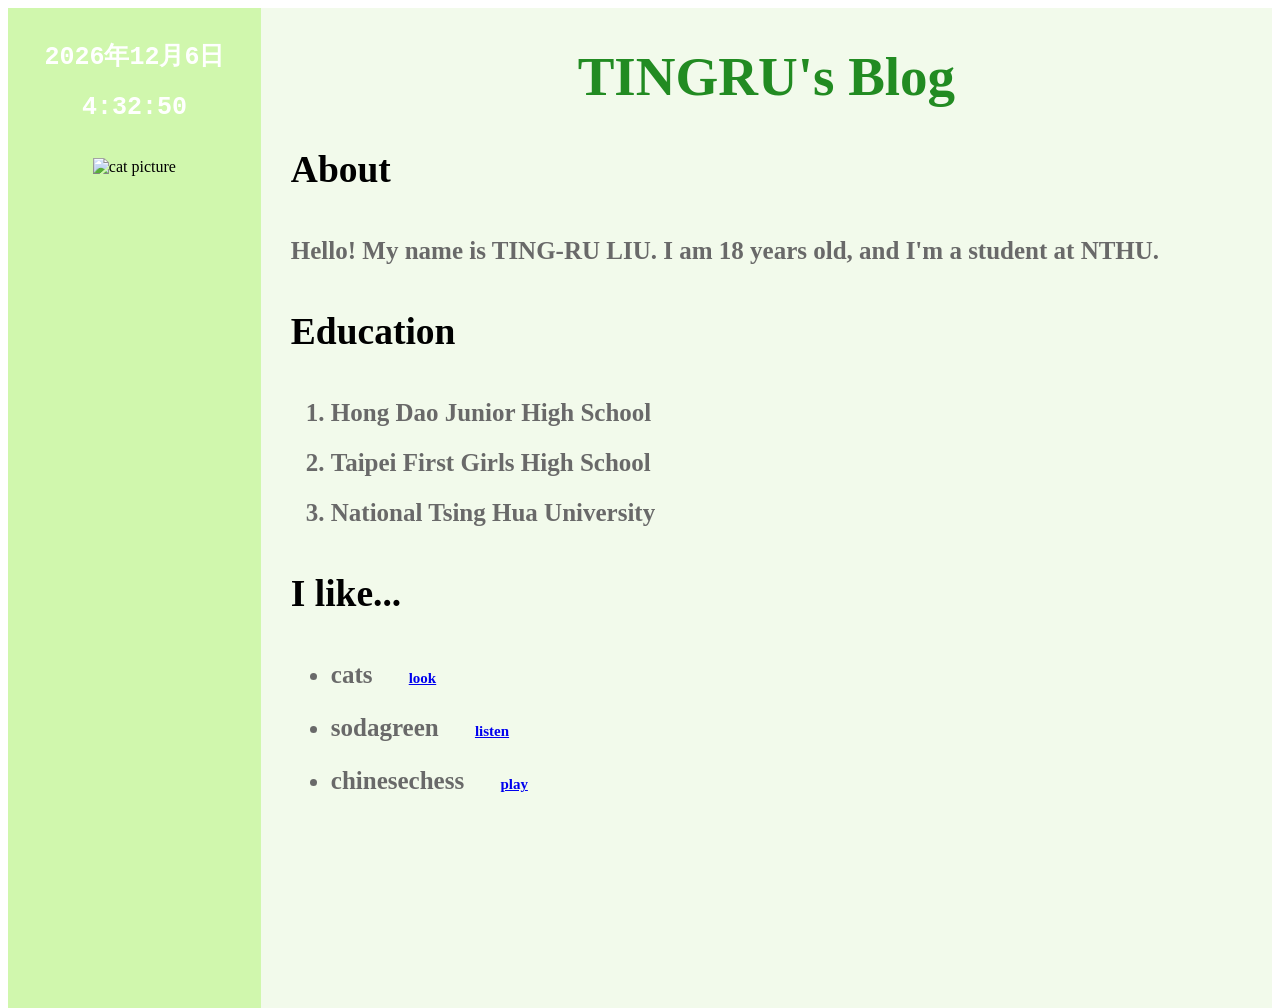
==== index.html @ c123bbb2 "Update index.html" ====
<!DOCTYPE html>
<html>
  <head>
    <meta charset="utf-8">
    <title>柳廷儒</title>
    <style type="text/css">
      h1{
        text-align:center;
        color:#228B22;
        font-size:55px;
        font-weight:bold;
        font-family:Arial Black;
      }
      h2{
        color:#000000;
      	font-weight:bold;
        font-family:Georgia;
      }
      a{
        padding-left:30px;
        font-size:15px;
      }
	  #Sidebar{
        width:20%;
        height:1000px;
        float:left;
        background-color:#d0f7ad;
      }
	  #body{
        width:80%;
        height:1000px;
        float:left;
        background-color:#f2faeb;
      }
      .p-1{
        text-align:center;
        line-height:50px;
        font-size:25px;
        color:#FFFFFF;
        font-weight:bold;
        font-family:monospace;
      }
      .p-2{
      	padding-left:30px;
        text-align:left;
        line-height:50px;
        font-size:25px;
        color:#696969;
        font-weight:bold;
        font-family:MS Sans Serif;
      }
	</style>
    <script>
function startTime() {
  var today = new Date();
  var y = today.getFullYear();
  var mon = today.getMonth()+1;
  var d = today.getDate();
  var h = today.getHours();
  var m = today.getMinutes();
  var s = today.getSeconds();
  m = checkTime(m);
  s = checkTime(s);
  document.getElementById('txt').innerHTML = 
  y + "年" + mon + "月" + d + "日\n" + h + ":" + m + ":" + s;
  var t = setTimeout(startTime, 500);
}
function checkTime(i) {
  if (i < 10) {i = "0" + i};
  return i;
}
	</script>
  </head>
  <body>
    <div id="Sidebar">
      <div class="p-1">
        <body onload="startTime()">
          <p id="txt"></p>
        </body>
      </div>
      <div align=center><img src="https://encrypted-tbn0.gstatic.com/images?q=tbn:ANd9GcQdXNTysV4wzNzi34bEtCqH1Tfgrp_L8qv3Zrkq1yc0Tn0fTToTrw&s" weight=120px height=120px title="cute cat" alt="cat picture">
      </div>
    </div>
    <div id="body">
      <h1>TINGRU's Blog</h1>
      <div class="p-2">
        <h2>About</h2>
        <p>Hello! My name is TING-RU LIU. I am 18 years old, and I'm a student at NTHU.</p>
        <h2>Education</h2>
        <ol>
  	      <li>Hong Dao Junior High School</li>
          <li>Taipei First Girls High School</li>
          <li>National Tsing Hua University</li>
	    </ol>
        <h2>I like...</h2>
        <ul>
  		  <li>cats <a href="https://www.google.com/search?q=cat&sxsrf=ACYBGNSUFLA1Q3crXkQWLxXrc7J0XcZl3g:1578599132836&source=lnms&tbm=isch&sa=X&ved=2ahUKEwj3sLiEpPfmAhXRG6YKHfUaCrcQ_AUoAXoECBIQAw&biw=1280&bih=578">look</a></li>
  	      <li>sodagreen <a href="https://www.youtube.com/watch?v=2cCligRwFoI">listen</a></li>
  		  <li>chinesechess <a href="https://www.i-gamer.net/play/633.html">play</a></li>
	    </ul>
      </div>
    </div>
  </body>
</html>
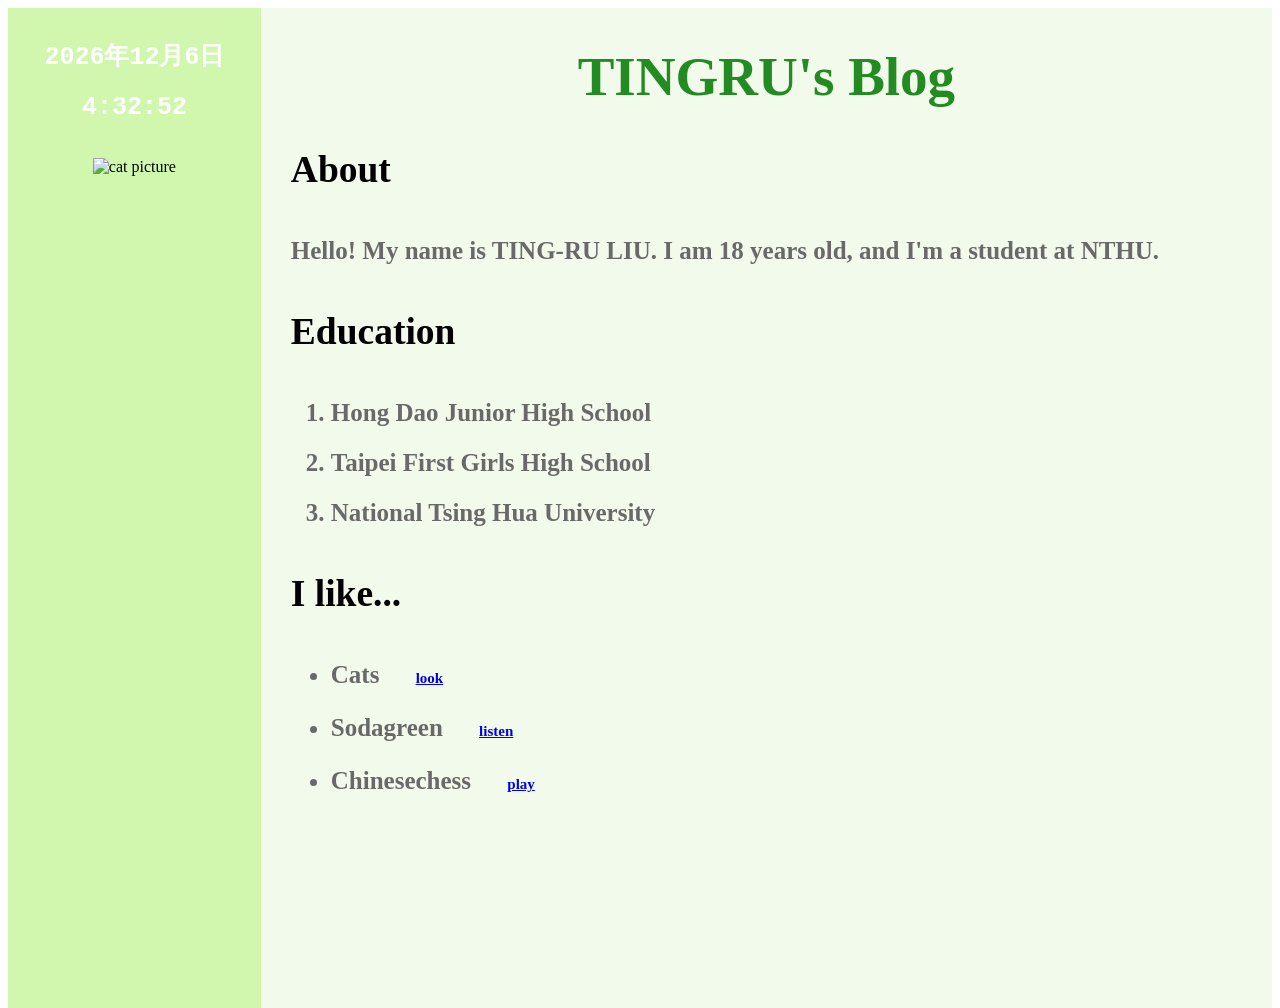
==== commit 4d9747f0: "Update index.html" ====
--- a/index.html
+++ b/index.html
@@ -94,9 +94,9 @@
 	    </ol>
         <h2>I like...</h2>
         <ul>
-  		  <li>cats <a href="https://www.google.com/search?q=cat&sxsrf=ACYBGNSUFLA1Q3crXkQWLxXrc7J0XcZl3g:1578599132836&source=lnms&tbm=isch&sa=X&ved=2ahUKEwj3sLiEpPfmAhXRG6YKHfUaCrcQ_AUoAXoECBIQAw&biw=1280&bih=578">look</a></li>
-  	      <li>sodagreen <a href="https://www.youtube.com/watch?v=2cCligRwFoI">listen</a></li>
-  		  <li>chinesechess <a href="https://www.i-gamer.net/play/633.html">play</a></li>
+  		  <li>Cats <a href="https://www.google.com/search?q=cat&sxsrf=ACYBGNSUFLA1Q3crXkQWLxXrc7J0XcZl3g:1578599132836&source=lnms&tbm=isch&sa=X&ved=2ahUKEwj3sLiEpPfmAhXRG6YKHfUaCrcQ_AUoAXoECBIQAw&biw=1280&bih=578">look</a></li>
+  	      <li>Sodagreen <a href="https://www.youtube.com/watch?v=2cCligRwFoI">listen</a></li>
+  		  <li>Chinesechess <a href="https://www.i-gamer.net/play/633.html">play</a></li>
 	    </ul>
       </div>
     </div>
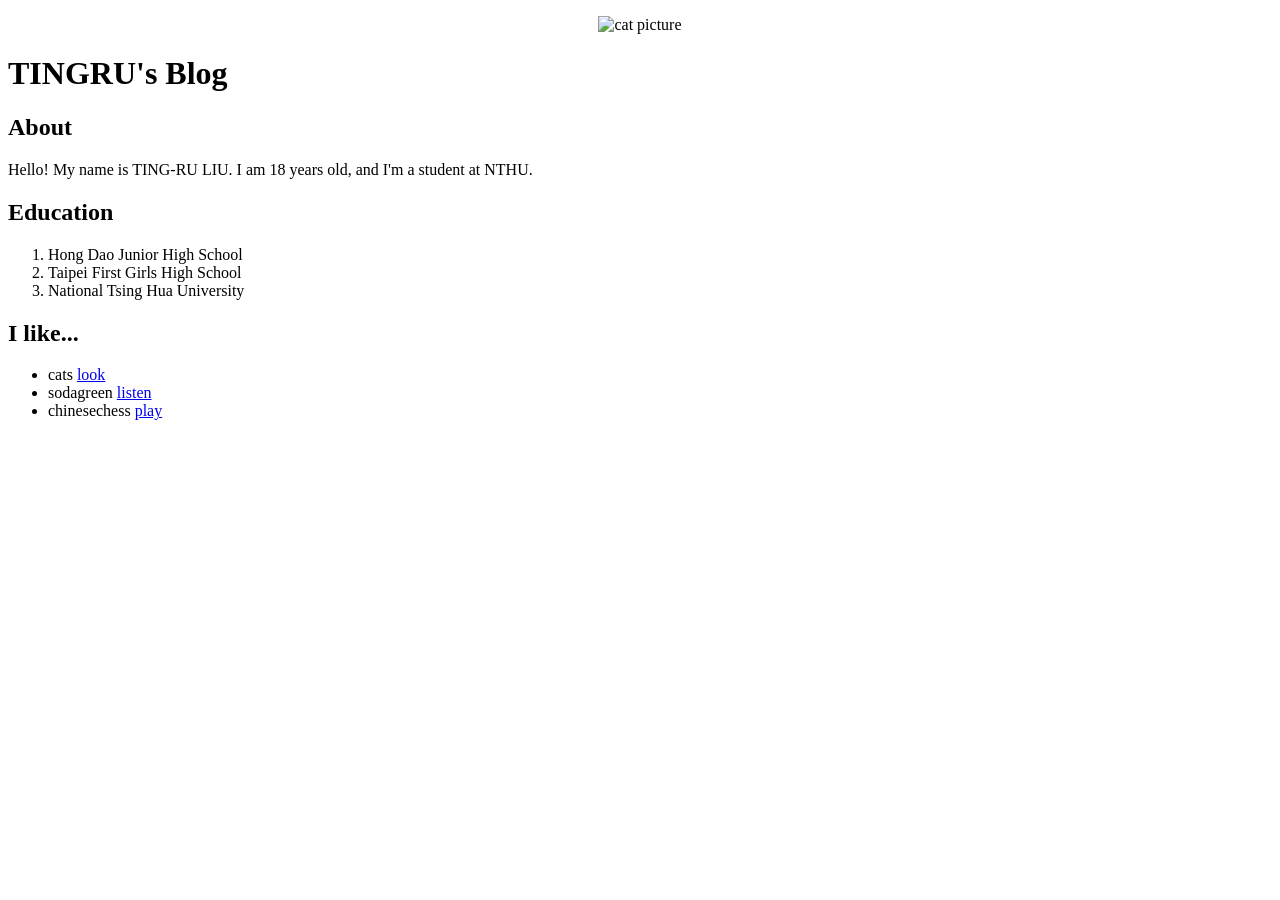
==== commit fdd6ca64: "Update index.html" ====
--- a/index.html
+++ b/index.html
@@ -3,73 +3,6 @@
   <head>
     <meta charset="utf-8">
     <title>柳廷儒</title>
-    <style type="text/css">
-      h1{
-        text-align:center;
-        color:#228B22;
-        font-size:55px;
-        font-weight:bold;
-        font-family:Arial Black;
-      }
-      h2{
-        color:#000000;
-      	font-weight:bold;
-        font-family:Georgia;
-      }
-      a{
-        padding-left:30px;
-        font-size:15px;
-      }
-	  #Sidebar{
-        width:20%;
-        height:1000px;
-        float:left;
-        background-color:#d0f7ad;
-      }
-	  #body{
-        width:80%;
-        height:1000px;
-        float:left;
-        background-color:#f2faeb;
-      }
-      .p-1{
-        text-align:center;
-        line-height:50px;
-        font-size:25px;
-        color:#FFFFFF;
-        font-weight:bold;
-        font-family:monospace;
-      }
-      .p-2{
-      	padding-left:30px;
-        text-align:left;
-        line-height:50px;
-        font-size:25px;
-        color:#696969;
-        font-weight:bold;
-        font-family:MS Sans Serif;
-      }
-	</style>
-    <script>
-function startTime() {
-  var today = new Date();
-  var y = today.getFullYear();
-  var mon = today.getMonth()+1;
-  var d = today.getDate();
-  var h = today.getHours();
-  var m = today.getMinutes();
-  var s = today.getSeconds();
-  m = checkTime(m);
-  s = checkTime(s);
-  document.getElementById('txt').innerHTML = 
-  y + "年" + mon + "月" + d + "日\n" + h + ":" + m + ":" + s;
-  var t = setTimeout(startTime, 500);
-}
-function checkTime(i) {
-  if (i < 10) {i = "0" + i};
-  return i;
-}
-	</script>
   </head>
   <body>
     <div id="Sidebar">
@@ -94,9 +27,9 @@
 	    </ol>
         <h2>I like...</h2>
         <ul>
-  		  <li>Cats <a href="https://www.google.com/search?q=cat&sxsrf=ACYBGNSUFLA1Q3crXkQWLxXrc7J0XcZl3g:1578599132836&source=lnms&tbm=isch&sa=X&ved=2ahUKEwj3sLiEpPfmAhXRG6YKHfUaCrcQ_AUoAXoECBIQAw&biw=1280&bih=578">look</a></li>
-  	      <li>Sodagreen <a href="https://www.youtube.com/watch?v=2cCligRwFoI">listen</a></li>
-  		  <li>Chinesechess <a href="https://www.i-gamer.net/play/633.html">play</a></li>
+  		  <li>cats <a href="https://www.google.com/search?q=cat&sxsrf=ACYBGNSUFLA1Q3crXkQWLxXrc7J0XcZl3g:1578599132836&source=lnms&tbm=isch&sa=X&ved=2ahUKEwj3sLiEpPfmAhXRG6YKHfUaCrcQ_AUoAXoECBIQAw&biw=1280&bih=578">look</a></li>
+  	      <li>sodagreen <a href="https://www.youtube.com/watch?v=2cCligRwFoI">listen</a></li>
+  		  <li>chinesechess <a href="https://www.i-gamer.net/play/633.html">play</a></li>
 	    </ul>
       </div>
     </div>
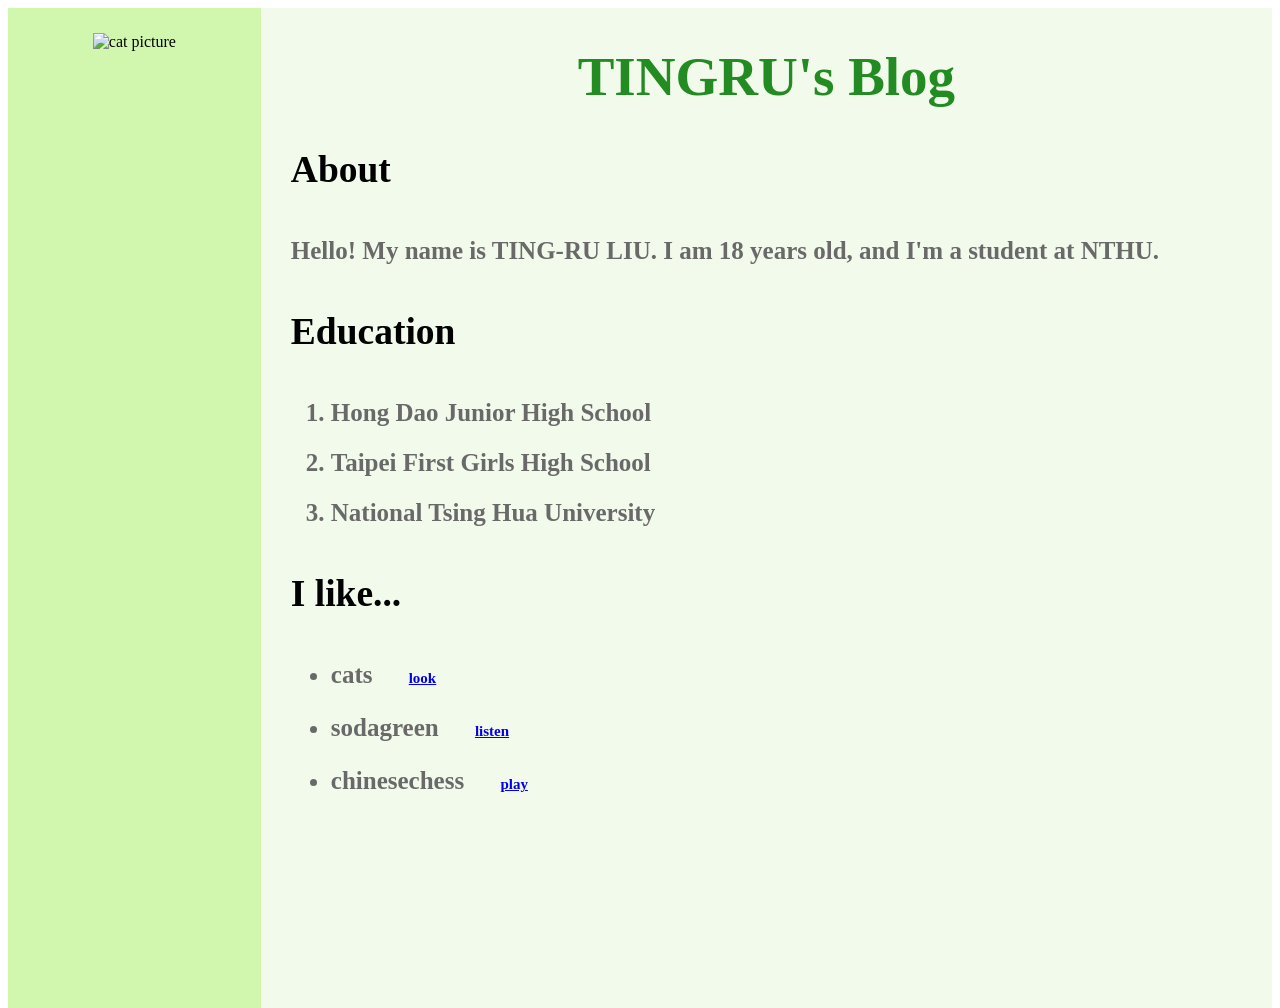
==== commit 4d914afa: "Update index.html" ====
--- a/index.html
+++ b/index.html
@@ -3,6 +3,8 @@
   <head>
     <meta charset="utf-8">
     <title>柳廷儒</title>
+    <link href="tingru.css" rel="stylesheet" type="text/css">
+    <link href="time.js" rel="stylesheet" type="text/javascript">
   </head>
   <body>
     <div id="Sidebar">
--- a/tingru.css
+++ b/tingru.css
@@ -0,0 +1,45 @@
+      h1{
+        text-align:center;
+        color:#228B22;
+        font-size:55px;
+        font-weight:bold;
+        font-family:Arial Black;
+      }
+      h2{
+        color:#000000;
+      	font-weight:bold;
+        font-family:Georgia;
+      }
+      a{
+        padding-left:30px;
+        font-size:15px;
+      }
+	  #Sidebar{
+        width:20%;
+        height:1000px;
+        float:left;
+        background-color:#d0f7ad;
+      }
+	  #body{
+        width:80%;
+        height:1000px;
+        float:left;
+        background-color:#f2faeb;
+      }
+      .p-1{
+        text-align:center;
+        line-height:50px;
+        font-size:25px;
+        color:#FFFFFF;
+        font-weight:bold;
+        font-family:monospace;
+      }
+      .p-2{
+      	padding-left:30px;
+        text-align:left;
+        line-height:50px;
+        font-size:25px;
+        color:#696969;
+        font-weight:bold;
+        font-family:MS Sans Serif;
+      }
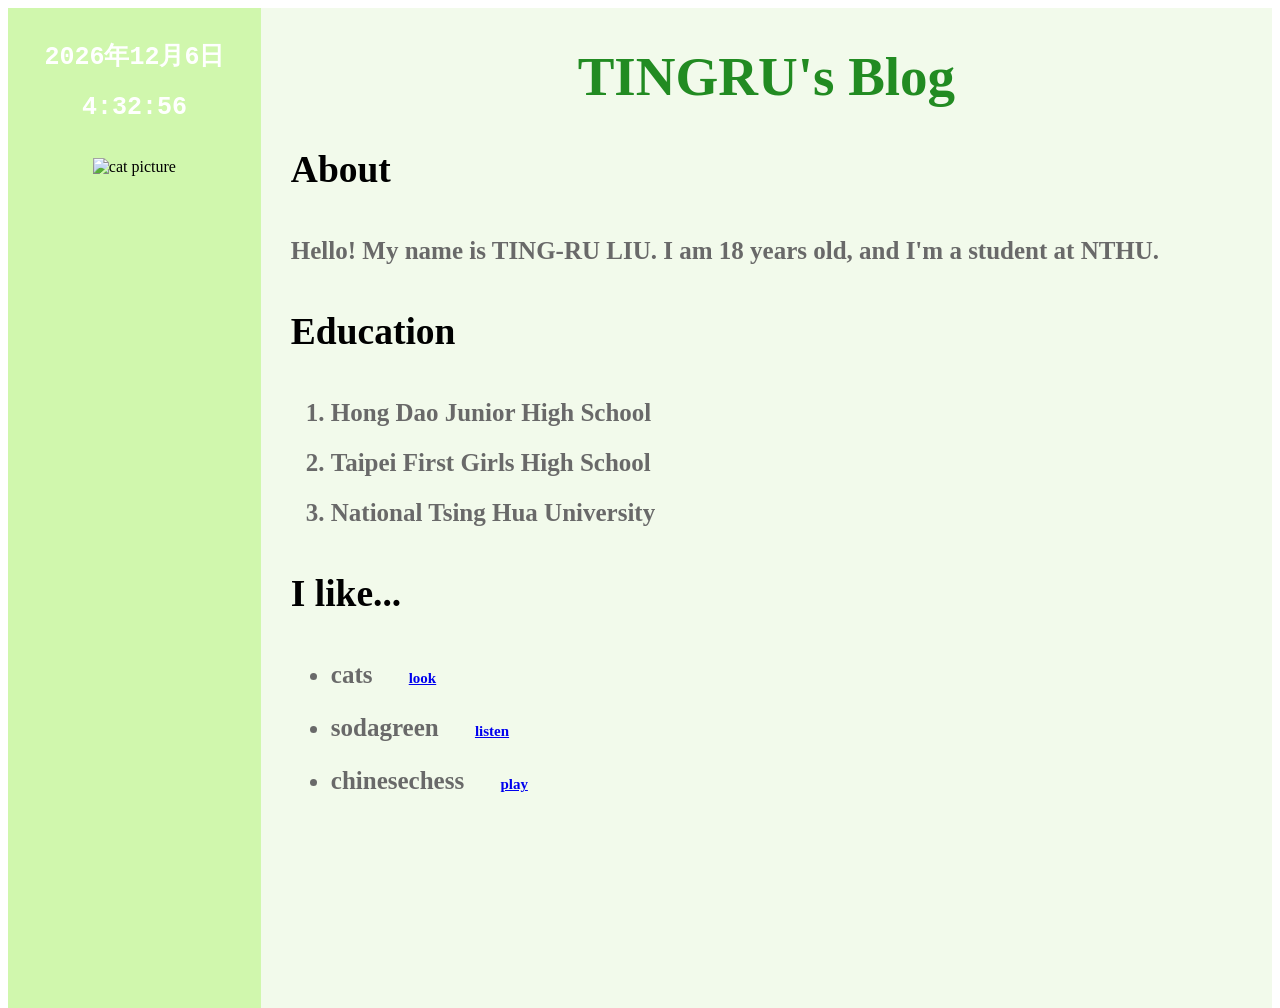
==== commit 0da12dd8: "Update index.html" ====
--- a/index.html
+++ b/index.html
@@ -4,7 +4,7 @@
     <meta charset="utf-8">
     <title>柳廷儒</title>
     <link href="tingru.css" rel="stylesheet" type="text/css">
-    <link href="time.js" rel="stylesheet" type="text/javascript">
+    <script src="time.js"></script>
   </head>
   <body>
     <div id="Sidebar">
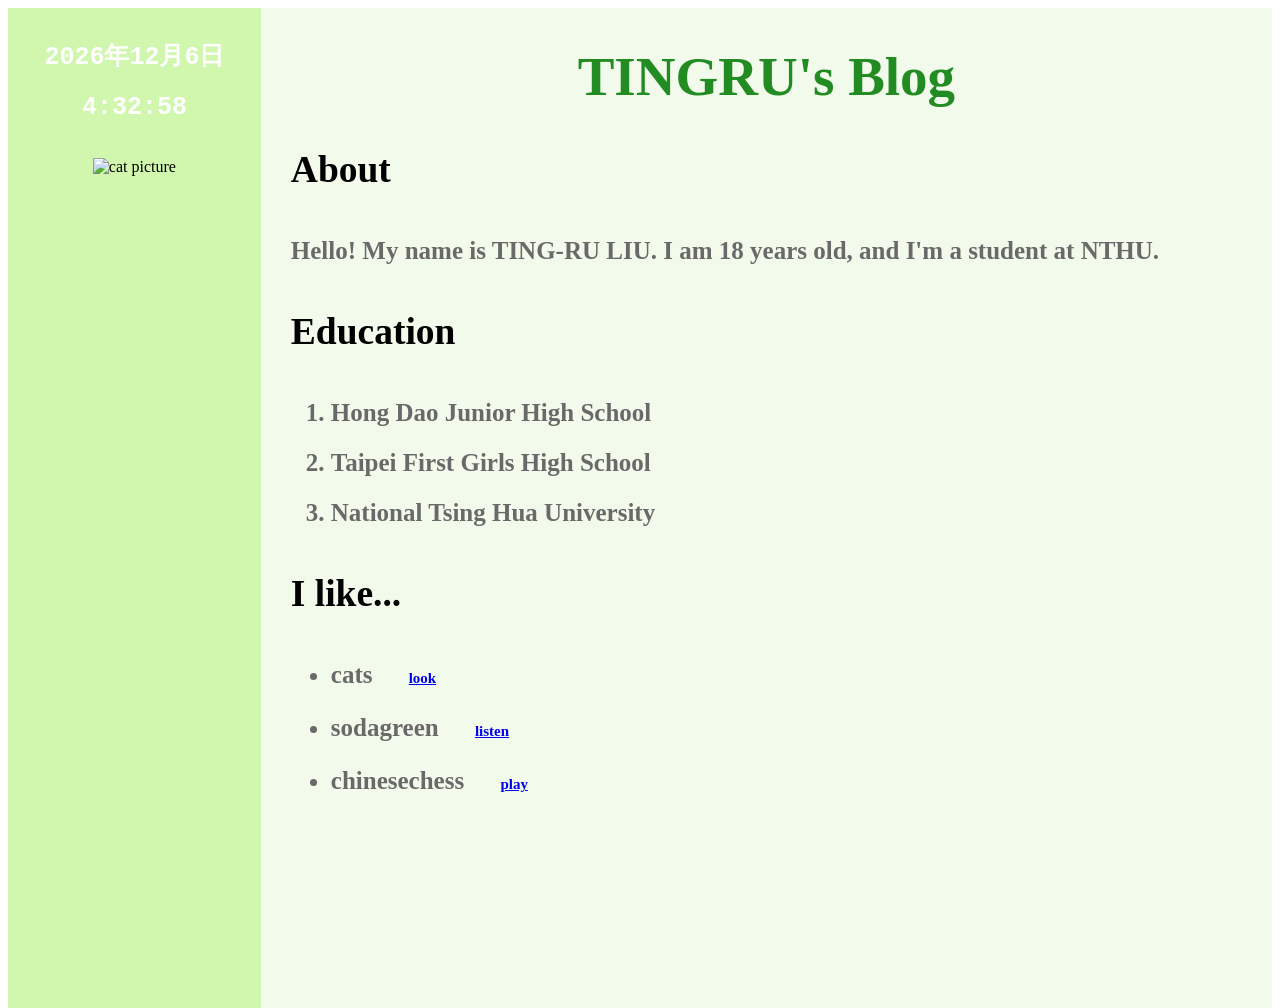
==== commit b6cb29f9: "Update index.html" ====
--- a/index.html
+++ b/index.html
@@ -6,6 +6,7 @@
     <link href="tingru.css" rel="stylesheet" type="text/css">
     <script src="time.js"></script>
   </head>
+	
   <body>
     <div id="Sidebar">
       <div class="p-1">
@@ -16,6 +17,7 @@
       <div align=center><img src="https://encrypted-tbn0.gstatic.com/images?q=tbn:ANd9GcQdXNTysV4wzNzi34bEtCqH1Tfgrp_L8qv3Zrkq1yc0Tn0fTToTrw&s" weight=120px height=120px title="cute cat" alt="cat picture">
       </div>
     </div>
+	  
     <div id="body">
       <h1>TINGRU's Blog</h1>
       <div class="p-2">
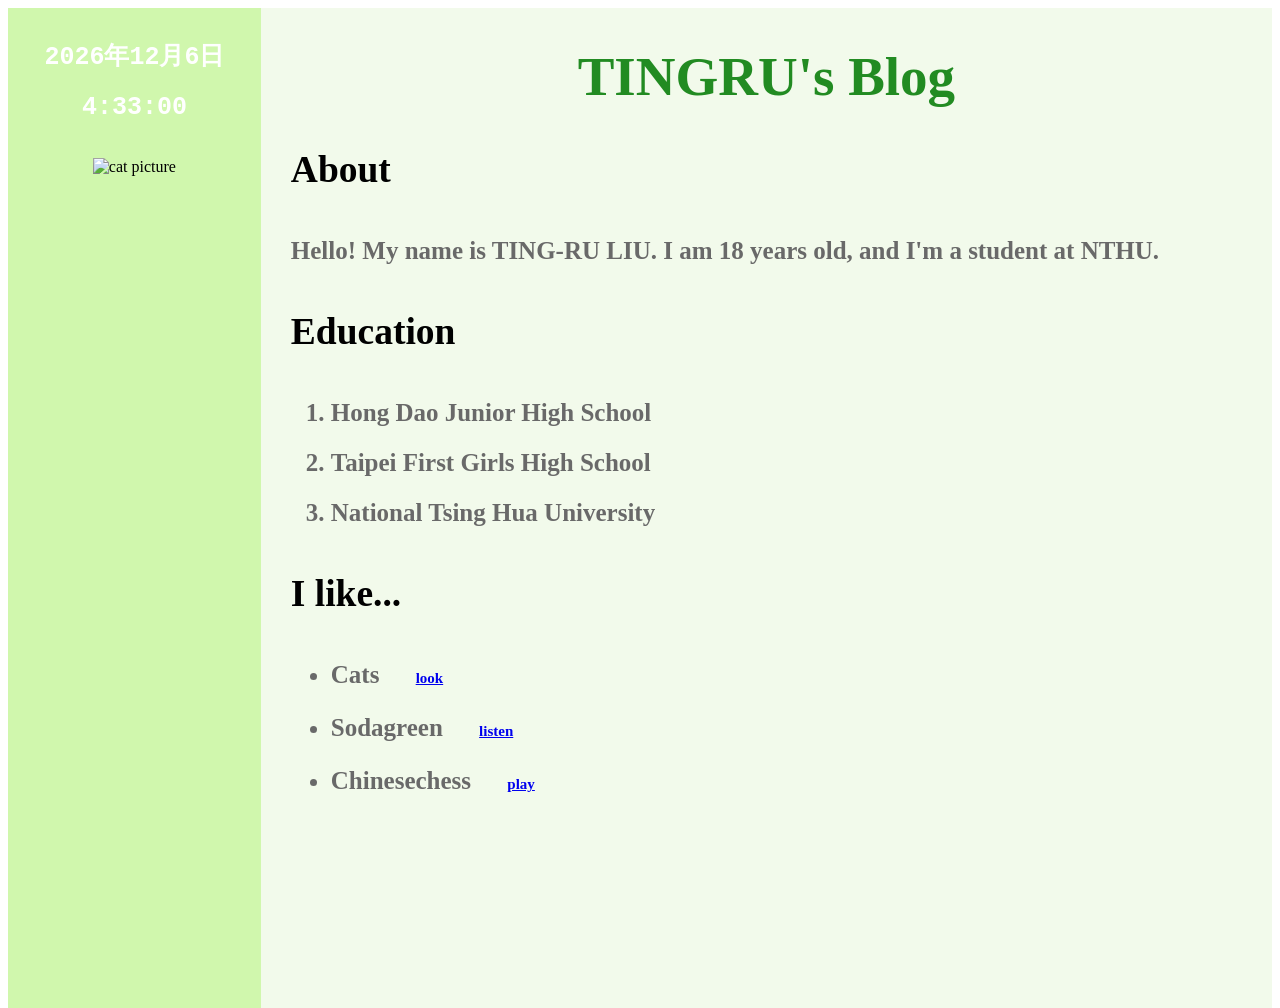
==== commit 53295538: "Update index.html" ====
--- a/index.html
+++ b/index.html
@@ -31,9 +31,9 @@
 	    </ol>
         <h2>I like...</h2>
         <ul>
-  		  <li>cats <a href="https://www.google.com/search?q=cat&sxsrf=ACYBGNSUFLA1Q3crXkQWLxXrc7J0XcZl3g:1578599132836&source=lnms&tbm=isch&sa=X&ved=2ahUKEwj3sLiEpPfmAhXRG6YKHfUaCrcQ_AUoAXoECBIQAw&biw=1280&bih=578">look</a></li>
-  	      <li>sodagreen <a href="https://www.youtube.com/watch?v=2cCligRwFoI">listen</a></li>
-  		  <li>chinesechess <a href="https://www.i-gamer.net/play/633.html">play</a></li>
+  		  <li>Cats <a href="https://www.google.com/search?q=cat&sxsrf=ACYBGNSUFLA1Q3crXkQWLxXrc7J0XcZl3g:1578599132836&source=lnms&tbm=isch&sa=X&ved=2ahUKEwj3sLiEpPfmAhXRG6YKHfUaCrcQ_AUoAXoECBIQAw&biw=1280&bih=578">look</a></li>
+  	      <li>Sodagreen <a href="https://www.youtube.com/watch?v=2cCligRwFoI">listen</a></li>
+  		  <li>Chinesechess <a href="https://www.i-gamer.net/play/633.html">play</a></li>
 	    </ul>
       </div>
     </div>
--- a/tingru.css
+++ b/tingru.css
@@ -1,45 +1,45 @@
-      h1{
-        text-align:center;
-        color:#228B22;
-        font-size:55px;
-        font-weight:bold;
-        font-family:Arial Black;
-      }
-      h2{
-        color:#000000;
-      	font-weight:bold;
-        font-family:Georgia;
-      }
-      a{
-        padding-left:30px;
-        font-size:15px;
-      }
-	  #Sidebar{
-        width:20%;
-        height:1000px;
-        float:left;
-        background-color:#d0f7ad;
-      }
-	  #body{
-        width:80%;
-        height:1000px;
-        float:left;
-        background-color:#f2faeb;
-      }
-      .p-1{
-        text-align:center;
-        line-height:50px;
-        font-size:25px;
-        color:#FFFFFF;
-        font-weight:bold;
-        font-family:monospace;
-      }
-      .p-2{
-      	padding-left:30px;
-        text-align:left;
-        line-height:50px;
-        font-size:25px;
-        color:#696969;
-        font-weight:bold;
-        font-family:MS Sans Serif;
-      }
+h1{
+  text-align:center;
+  color:#228B22;
+  font-size:55px;
+  font-weight:bold;
+  font-family:Arial Black;
+}
+h2{
+  color:#000000;
+  font-weight:bold;
+  font-family:Georgia;
+}
+a{
+  padding-left:30px;
+  font-size:15px;
+}
+#Sidebar{
+  width:20%;
+  height:1000px;
+  float:left;
+  background-color:#d0f7ad;
+}
+#body{
+  width:80%;
+  height:1000px;
+  float:left;
+  background-color:#f2faeb;
+}
+.p-1{
+  text-align:center;
+  line-height:50px;
+  font-size:25px;
+  color:#FFFFFF;
+  font-weight:bold;
+  font-family:monospace;
+}
+.p-2{
+  padding-left:30px;
+  text-align:left;
+  line-height:50px;
+  font-size:25px;
+  color:#696969;
+  font-weight:bold;
+  font-family:MS Sans Serif;
+}
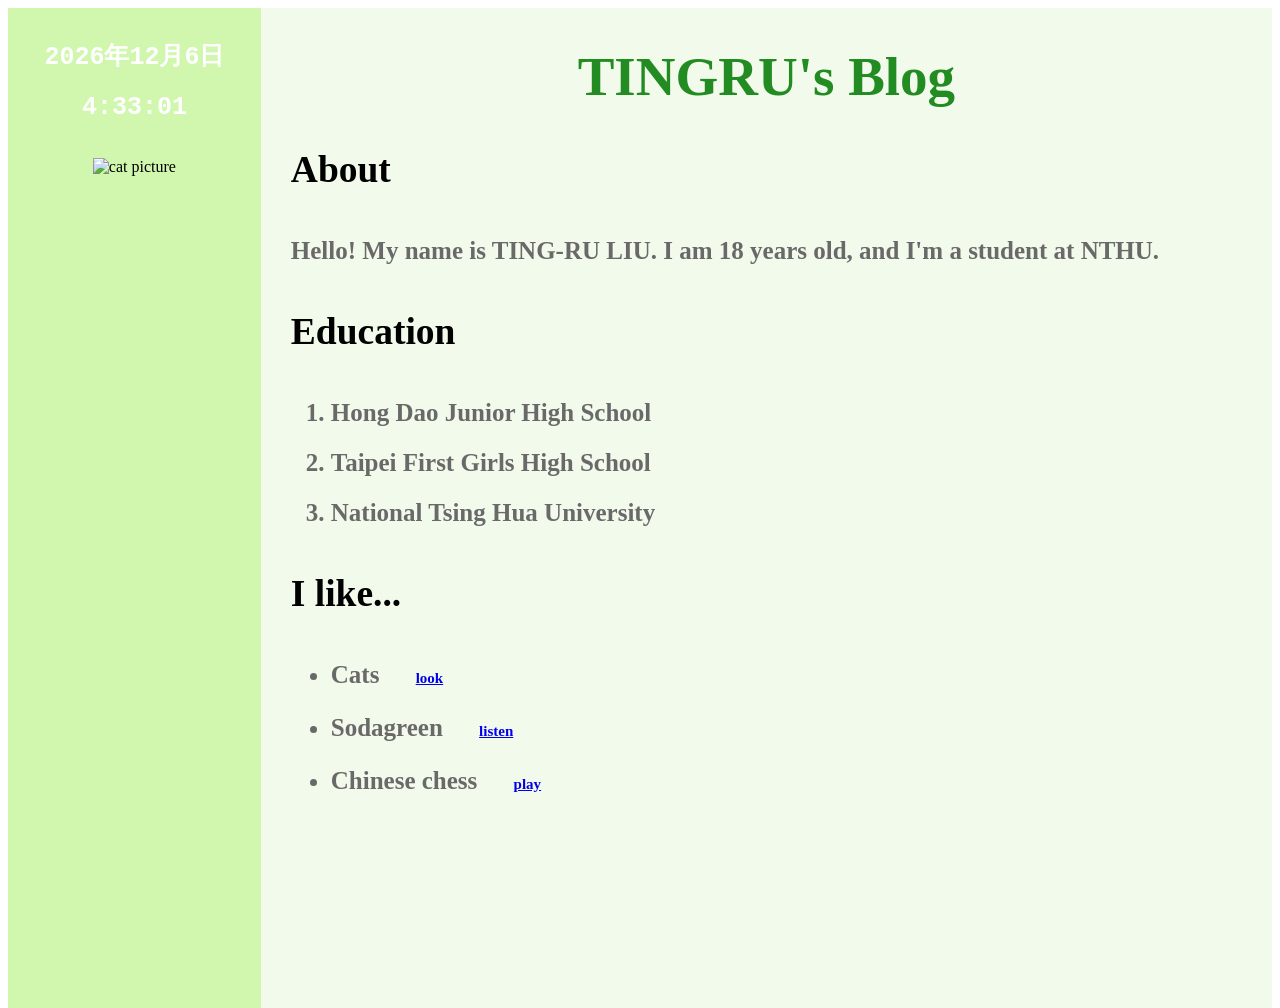
==== commit 7dedc440: "Update index.html" ====
--- a/index.html
+++ b/index.html
@@ -33,7 +33,7 @@
         <ul>
   		  <li>Cats <a href="https://www.google.com/search?q=cat&sxsrf=ACYBGNSUFLA1Q3crXkQWLxXrc7J0XcZl3g:1578599132836&source=lnms&tbm=isch&sa=X&ved=2ahUKEwj3sLiEpPfmAhXRG6YKHfUaCrcQ_AUoAXoECBIQAw&biw=1280&bih=578">look</a></li>
   	      <li>Sodagreen <a href="https://www.youtube.com/watch?v=2cCligRwFoI">listen</a></li>
-  		  <li>Chinesechess <a href="https://www.i-gamer.net/play/633.html">play</a></li>
+  		  <li>Chinese chess <a href="https://www.i-gamer.net/play/633.html">play</a></li>
 	    </ul>
       </div>
     </div>
